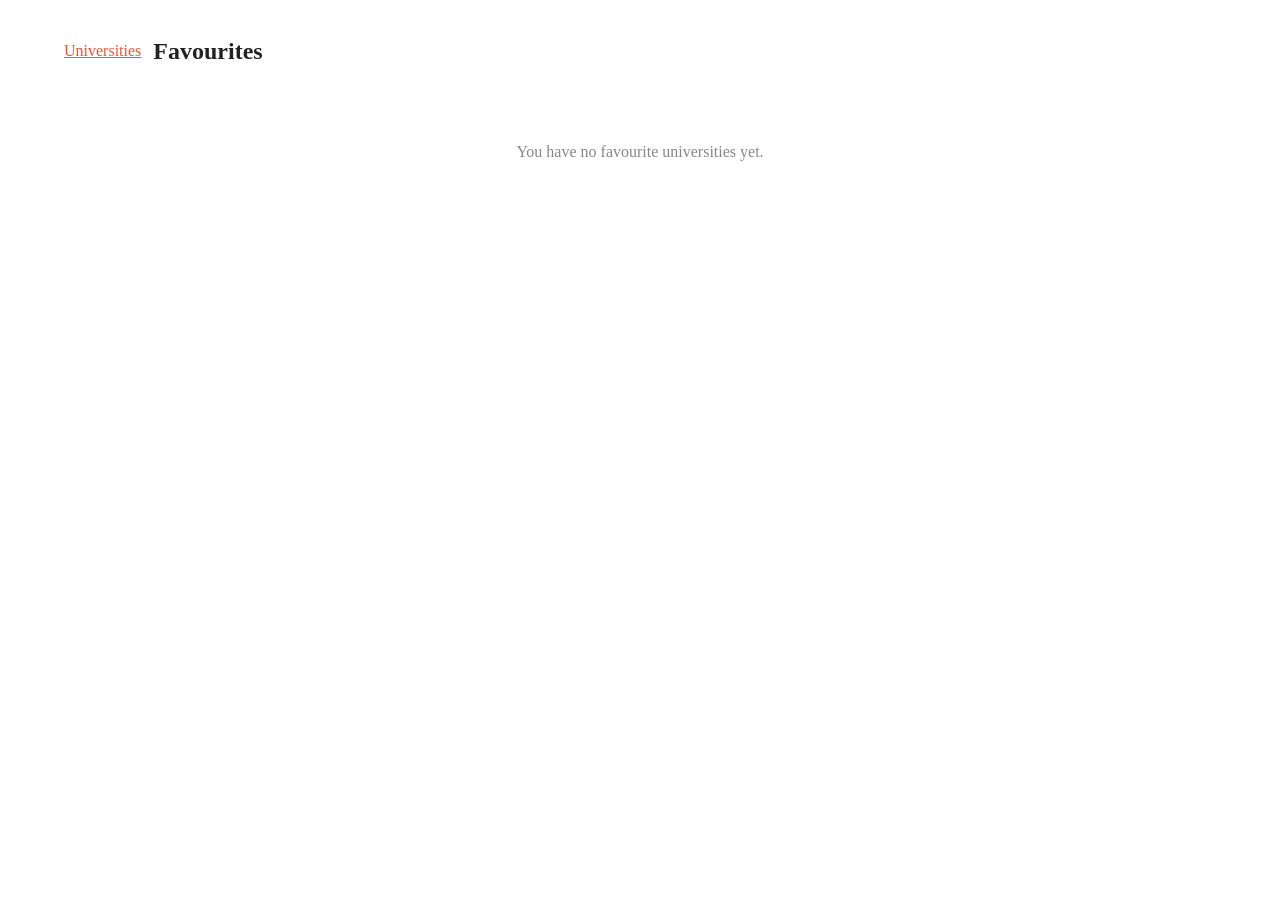
==== favourites.html @ 6e2de06c "Styling not yet complete" ====
<!DOCTYPE html>
<html lang="en">

<head>
  <meta charset="UTF-8">
  <meta name="viewport" content="width=device-width, initial-scale=1">
  <title>Favourites</title>
  <link rel="stylesheet" href="style.css">
</head>

<body>
  <nav>
    <a href="mainpage.html">Universities</a>
    <h1>Favourites</h1>
  </nav>
  <main class="favourites-body"></main>
  <script src="favourites.js" type="module"></script>
</body>

</html>
---- style.css ----
* {
  box-sizing: border-box;
}

body {
  margin: 0;
  color: #222;
  background: #fff;
}

.auth-page {
  min-height: 100vh;
  display: grid;
  place-items: center;
  background: #fff;
}

.auth-card {
  width: min(100% - 32px, 390px);
  padding: 36px 28px 28px;
  text-align: center;
}

.profile-icon {
  width: 58px;
  height: 58px;
  margin: 0 auto 12px;
  display: grid;
  place-items: center;
  border: 2px solid #8ed9b4;
  border-radius: 50%;
  color: #70c995;
  font-size: 36px;
  line-height: 1;
  box-shadow: 0 0 0 10px #f2fbf5;
}

.auth-card h1 {
  margin: 18px 0 4px;
  font-size: 23px;
}

.auth-subtitle,
.auth-message,
.switch-statement {
  color: #999;
  font-size: 12px;
}

.auth-subtitle {
  margin: 0 0 22px;
}

.sign-in-form {
  display: grid;
  gap: 10px;
  text-align: left;
}

.input-group {
  min-height: 45px;
  display: flex;
  align-items: center;
  gap: 9px;
  padding: 0 12px;
  border: 1px solid #e5e5e5;
  border-radius: 8px;
  color: #8ed9b4;
  box-shadow: 0 2px 8px #eee;
}

.input-group input {
  width: 100%;
  border: 0;
  outline: 0;
  font-size: 12px;
}

.switch-login-btn {
  color: #f05a3b;
}

.btnsubmit {
  width: 100%;
  padding: 13px;
  border: 0;
  border-radius: 8px;
  background: #f45132;
  color: #fff;
  font-weight: 700;
  cursor: pointer;
  box-shadow: 0 5px 12px #f4513235;
}

.btnsubmit:hover {
  background: #de4327;
}

.auth-message {
  min-height: 15px;
  margin: 0;
  text-align: center;
}

.auth-message.error {
  color: #dc3d2b;
}

.switch-statement {
  margin-top: 18px;
}

.switch-login-btn {
  padding: 0;
  border: 0;
  background: transparent;
  font-weight: 700;
  cursor: pointer;
}

nav {
  display: flex;
  gap: 12px;
  align-items: center;
  padding: 18px 5%;
}

nav a {
  color: #f45132;
}

.uni-search,
.uni-type-filter,
.search-btn {
  min-height: 34px;
  padding: 6px 10px;
  border: 1px solid #ddd;
  border-radius: 6px;
  background: #fff;
}

.search-btn {
  cursor: pointer;
}

.main-body,
.favourites-body {
  display: grid;
  grid-template-columns: repeat(auto-fit, minmax(230px, 1fr));
  gap: 16px;
  padding: 24px 5%;
}

.university-card {
  position: relative;
  padding: 18px;
  border: 1px solid #eee;
  border-radius: 10px;
  box-shadow: 0 2px 8px #eee;
}

.uni-name {
  margin: 0;
  padding-right: 30px;
  font-weight: 700;
}

.fav {
  position: absolute;
  top: 14px;
  right: 16px;
  border: 0;
  background: transparent;
  color: #f45132;
  font-size: 24px;
  cursor: pointer;
}

.empty-state {
  grid-column: 1 / -1;
  color: #888;
  text-align: center;
}
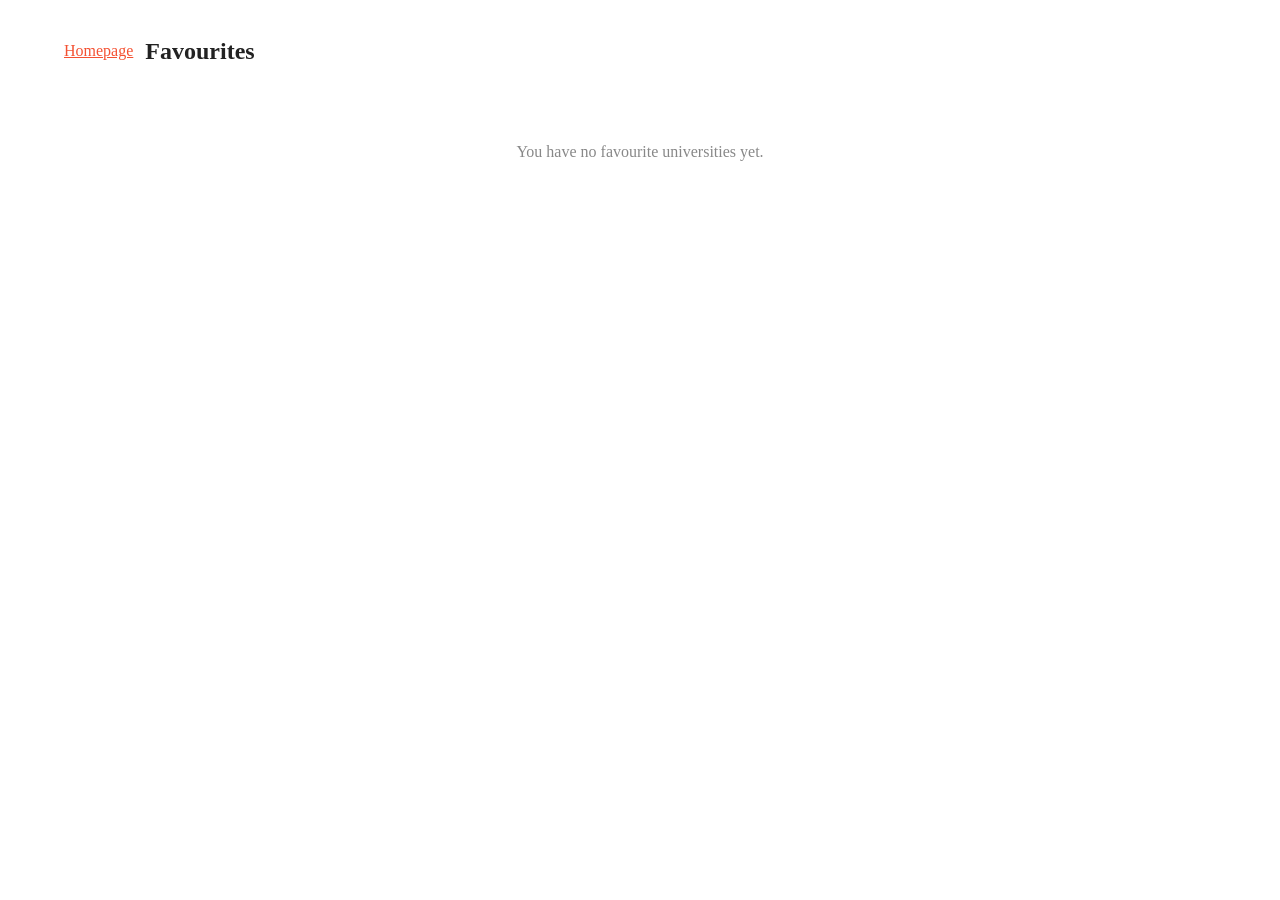
==== commit 8b0c050a: "Styling almost complete" ====
--- a/favourites.html
+++ b/favourites.html
@@ -10,7 +10,7 @@
 
 <body>
   <nav>
-    <a href="mainpage.html">Universities</a>
+    <a href="mainpage.html">Homepage</a>
     <h1>Favourites</h1>
   </nav>
   <main class="favourites-body"></main>
--- a/style.css
+++ b/style.css
@@ -21,19 +21,6 @@
   text-align: center;
 }
 
-.profile-icon {
-  width: 58px;
-  height: 58px;
-  margin: 0 auto 12px;
-  display: grid;
-  place-items: center;
-  border: 2px solid #8ed9b4;
-  border-radius: 50%;
-  color: #70c995;
-  font-size: 36px;
-  line-height: 1;
-  box-shadow: 0 0 0 10px #f2fbf5;
-}
 
 .auth-card h1 {
   margin: 18px 0 4px;
@@ -66,7 +53,6 @@
   border: 1px solid #e5e5e5;
   border-radius: 8px;
   color: #8ed9b4;
-  box-shadow: 0 2px 8px #eee;
 }
 
 .input-group input {
@@ -89,7 +75,6 @@
   color: #fff;
   font-weight: 700;
   cursor: pointer;
-  box-shadow: 0 5px 12px #f4513235;
 }
 
 .btnsubmit:hover {
@@ -146,7 +131,7 @@
 .main-body,
 .favourites-body {
   display: grid;
-  grid-template-columns: repeat(auto-fit, minmax(230px, 1fr));
+  grid-template-columns: repeat(auto-fit, minmax(50vw, 1fr));
   gap: 16px;
   padding: 24px 5%;
 }
@@ -155,7 +140,11 @@
   position: relative;
   padding: 18px;
   border: 1px solid #eee;
-  border-radius: 10px;
+  /* border-radius: 10px; */
+}
+
+
+.university-card:hover {
   box-shadow: 0 2px 8px #eee;
 }
 
